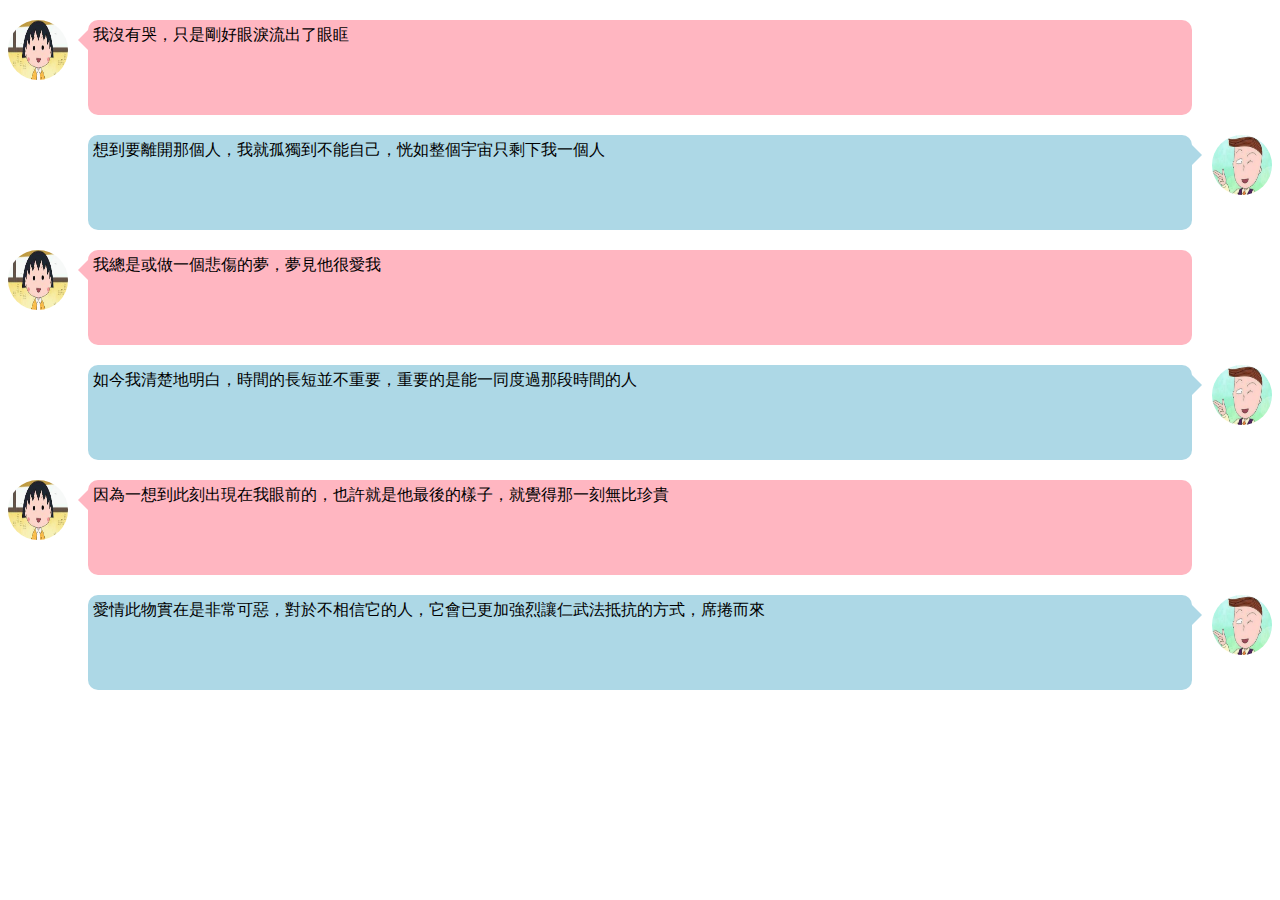
==== images/chat_window.html @ 3c4d57dd "update 1092web_practice" ====
<!DOCTYPE html>
<html>
    <head>
        <meta charset="utf-8">
        <title></title>
        <link rel="stylesheet" href="chat_window.css">
    </head>
    <body>
        <div class="chatodd">
            <img src="girl.jpg">
            <div class="triAngleToLeft"></div>
            <div class="textRight">我沒有哭，只是剛好眼淚流出了眼眶</div>
        </div>
        <div class="chatEven">
            <img src="boy.jpg">
            <div class="triAngleToRight"></div>
            <div class="textLeft">想到要離開那個人，我就孤獨到不能自己，恍如整個宇宙只剩下我一個人</div>
        </div>
        
        <div class="chatodd">
            <img src="girl.jpg">
            <div class="triAngleToLeft"></div>
            <div class="textRight">我總是或做一個悲傷的夢，夢見他很愛我</div>
        </div>
        <div class="chatEven">
            <img src="boy.jpg">
            <div class="triAngleToRight"></div>
            <div class="textLeft">如今我清楚地明白，時間的長短並不重要，重要的是能一同度過那段時間的人</div>
        </div>
        
        <div class="chatodd">
            <img src="girl.jpg">
            <div class="triAngleToLeft"></div>
            <div class="textRight">因為一想到此刻出現在我眼前的，也許就是他最後的樣子，就覺得那一刻無比珍貴</div>
        </div>
        <div class="chatEven">
            <img src="boy.jpg">
            <div class="triAngleToRight"></div>
            <div class="textLeft">愛情此物實在是非常可惡，對於不相信它的人，它會已更加強烈讓仁武法抵抗的方式，席捲而來</div>
        </div>
    </body>
    

</html>
---- images/chat_window.css ----
img{
    width: 60px;
    height: 60px;
    border-radius: 50%;
}
.chatodd img{
    float: left;
}
.chatEven img{
    float: right;
}
.textLeft, .textRight{
    height: 85px;
    margin: 20px 80px;
    padding: 5px;
    border-radius: 10px;
}

.textLeft{
    background-color: lightblue;
}
.textRight{
    background-color: lightpink;
}

.triAngleToLeft{
    border-color: transparent lightpink transparent transparent;
    border-style: solid;
    border-width: 10px;
    width: 0px;
    height: 0px;
    float: left;
    margin-top: 10px;
}
.triAngleToRight{
    border-color: transparent transparent transparent lightblue ;
    border-style: solid;
    border-width: 10px;
    width: 0px;
    height: 0px;
    float: right;
    margin-top: 10px;
}
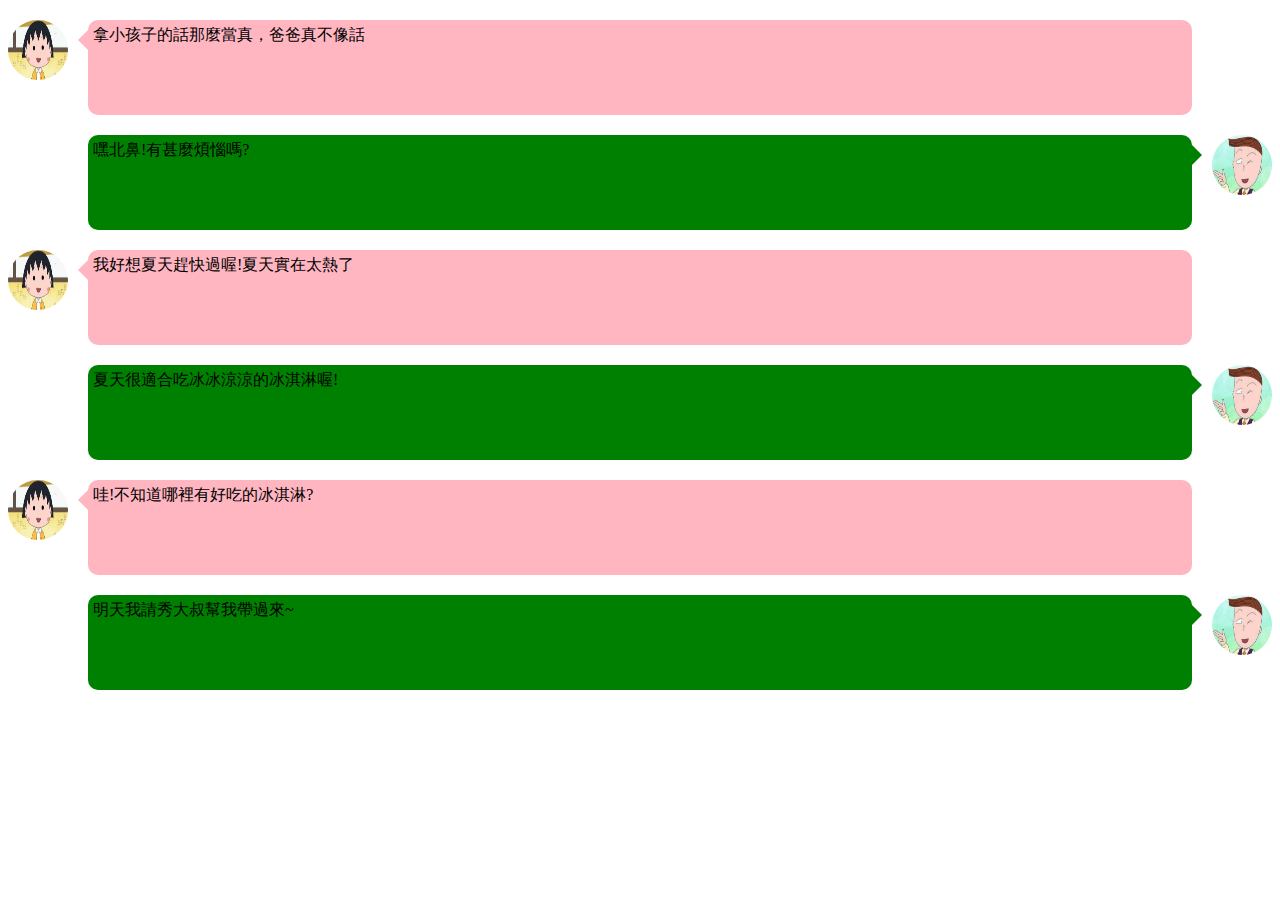
==== commit 36a6922a: "update 1092web_practice" ====
--- a/images/chat_window.html
+++ b/images/chat_window.html
@@ -9,34 +9,34 @@
         <div class="chatodd">
             <img src="girl.jpg">
             <div class="triAngleToLeft"></div>
-            <div class="textRight">我沒有哭，只是剛好眼淚流出了眼眶</div>
+            <div class="textRight">拿小孩子的話那麼當真，爸爸真不像話</div>
         </div>
         <div class="chatEven">
             <img src="boy.jpg">
             <div class="triAngleToRight"></div>
-            <div class="textLeft">想到要離開那個人，我就孤獨到不能自己，恍如整個宇宙只剩下我一個人</div>
+            <div class="textLeft">嘿北鼻!有甚麼煩惱嗎?</div>
         </div>
         
         <div class="chatodd">
             <img src="girl.jpg">
             <div class="triAngleToLeft"></div>
-            <div class="textRight">我總是或做一個悲傷的夢，夢見他很愛我</div>
+            <div class="textRight">我好想夏天趕快過喔!夏天實在太熱了</div>
         </div>
         <div class="chatEven">
             <img src="boy.jpg">
             <div class="triAngleToRight"></div>
-            <div class="textLeft">如今我清楚地明白，時間的長短並不重要，重要的是能一同度過那段時間的人</div>
+            <div class="textLeft">夏天很適合吃冰冰涼涼的冰淇淋喔!</div>
         </div>
         
         <div class="chatodd">
             <img src="girl.jpg">
             <div class="triAngleToLeft"></div>
-            <div class="textRight">因為一想到此刻出現在我眼前的，也許就是他最後的樣子，就覺得那一刻無比珍貴</div>
+            <div class="textRight">哇!不知道哪裡有好吃的冰淇淋?</div>
         </div>
         <div class="chatEven">
             <img src="boy.jpg">
             <div class="triAngleToRight"></div>
-            <div class="textLeft">愛情此物實在是非常可惡，對於不相信它的人，它會已更加強烈讓仁武法抵抗的方式，席捲而來</div>
+            <div class="textLeft">明天我請秀大叔幫我帶過來~</div>
         </div>
     </body>
     
--- a/images/chat_window.css
+++ b/images/chat_window.css
@@ -17,7 +17,7 @@
 }
 
 .textLeft{
-    background-color: lightblue;
+    background-color: green;
 }
 .textRight{
     background-color: lightpink;
@@ -33,7 +33,7 @@
     margin-top: 10px;
 }
 .triAngleToRight{
-    border-color: transparent transparent transparent lightblue ;
+    border-color: transparent transparent transparent green ;
     border-style: solid;
     border-width: 10px;
     width: 0px;
